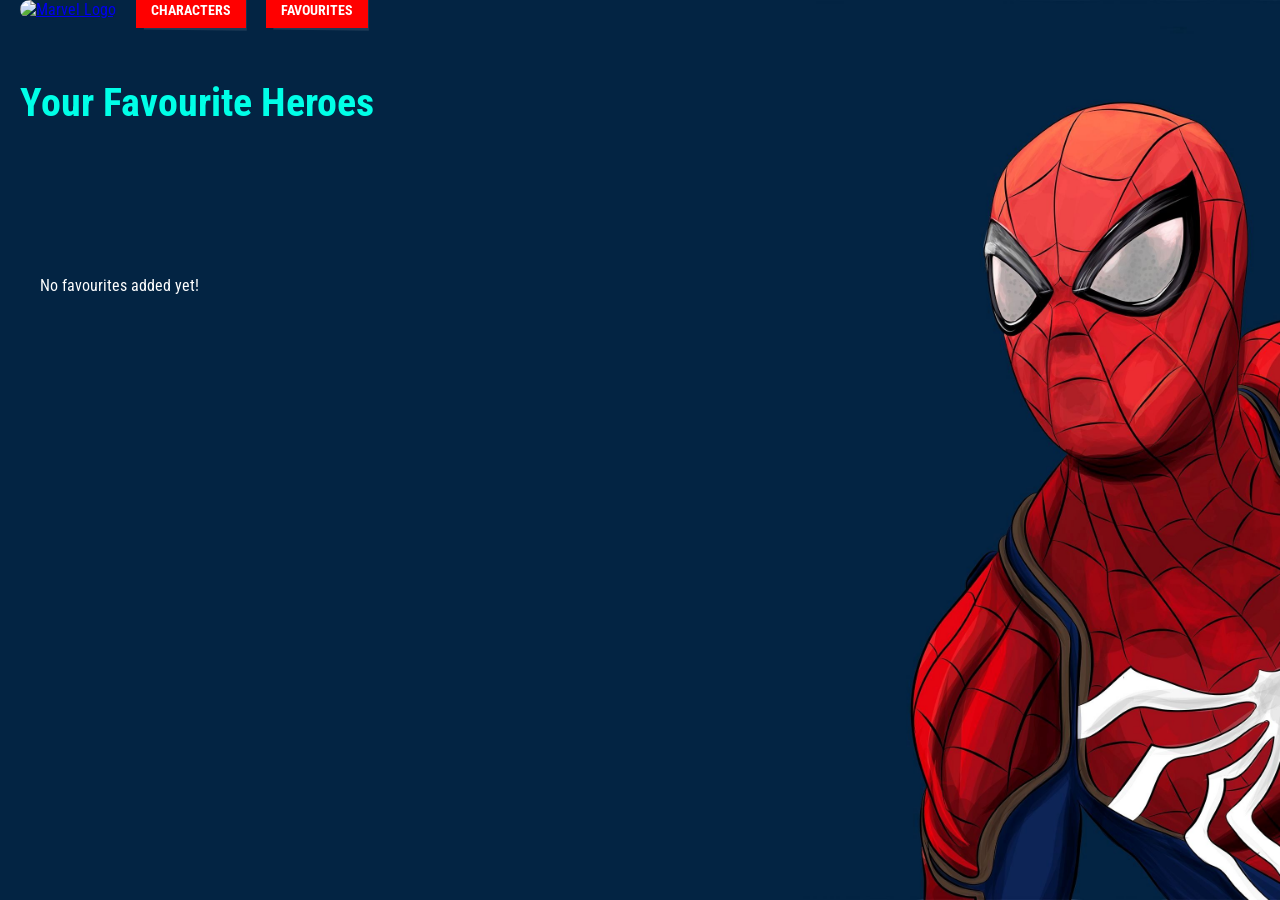
==== Favourites.html @ 1a519d25 "first commit" ====
<!DOCTYPE html>
<html lang="en">
<head>
  <meta charset="UTF-8" />
  <meta name="viewport" content="width=device-width, initial-scale=1.0"/>
  <title>Marvel Favourites</title>

  <link rel="stylesheet" href="https://cdnjs.cloudflare.com/ajax/libs/font-awesome/6.2.0/css/all.min.css"
    integrity="sha512-xh6O/CkQoPOWDdYTDqeRdPCVd1SpvCA9XXcUnZS2FmJNp1coAFzvtCN9BmamE+4aHK8yyUHUSCcJHgXloTyT2A=="
    crossorigin="anonymous" referrerpolicy="no-referrer" />

  <link rel="stylesheet" href="https://fonts.googleapis.com/css?family=Roboto+Condensed:300,400,700&display=swap">

  <link rel="stylesheet" href="style.css" />
</head>
<body onload="loadFavourites()">

  <nav class="custom-navbar">
    <div class="nav-container">
      <a href="index.html" class="brand-logo">
        <img src="https://1000logos.net/wp-content/uploads/2021/06/Marvel-Comics-logo.png" alt="Marvel Logo"/>
      </a>
      <ul class="nav-links">
        <li><a href="index.html">Characters</a></li>
        <li><a href="#" class="active">Favourites</a></li>
      </ul>
    </div>
  </nav>

  <section class="hero-section">
    <h1 class="header-main-title">Your Favourite Heroes</h1>
  </section>

  <main class="content-container">
    <div id="cards-group" class="card-grid"></div>
  </main>

  <script src="favourites.js"></script>
</body>
</html>
---- style.css ----
/* ===============================
   Reset & Globals
   =============================== */
* {
  margin: 0;
  padding: 0;
  box-sizing: border-box;
}

body {
  font-family: 'Roboto Condensed', sans-serif;
  background-image: url("4K Wallpaper For Pc Spider Man Gallery.jpeg");
  background-attachment: fixed;
  background-position: center;
  background-size: cover;
  scroll-behavior: smooth;
  color: white;
}

/* ===============================
   Navbar
   =============================== */
.custom-navbar {
  position: sticky;
  top: 0;
  z-index: 100;
}

.nav-container {
  margin: auto;
  display: flex;
  align-items: center;
}

.brand-logo img {
  margin-right: 20px;
  margin-left: 20px;
  width: 150px;
  border-radius: 20px;
}

.nav-links {
  list-style: none;
  display: flex;
  gap: 20px;
}

.nav-links li a {
  background-color: #f00;
  color: #fff;
  padding: 10px 15px;
  text-decoration: none;
  text-transform: uppercase;
  font-weight: bold;
  font-size: 14px;
  transition: all 0.3s ease;
  position: relative;
}

.nav-links li a:hover {
  transform: rotateY(10deg) rotateX(-10deg);
  box-shadow: 0 0 10px rgba(255, 0, 0, 0.3);
}

.nav-links li a::before {
  content: "";
  position: absolute;
  top: 0;
  left: 0;
  width: 100%;
  height: 100%;
  background-color: rgba(255, 255, 255, 0.1);
  transform: perspective(300px) rotateY(-10deg) rotateX(10deg) translateZ(-20px);
  z-index: -1;
  transition: all 0.3s ease;
}

.nav-links li a:hover::before {
  transform: perspective(300px) rotateY(0) rotateX(0) translateZ(-20px);
}

/* ===============================
   Hero Section
   =============================== */
.hero-section {
  padding: 60px 20px;
}

.header-main-title {
  color: #00ffe7;
  font-size: 2.5rem;
  margin-bottom: 30px;
}

.search-form {
  display: flex;
  flex-wrap: wrap;
  gap: 10px;
  margin-bottom: 20px;
}

.character-search-box {
  width: 60%;
  padding: 10px;
  border-radius: 10px;
  border: none;
  font-size: 16px;
}

.search-character-button {
  padding: 10px 20px;
  background-color: #ed462f;
  color: white;
  border: none;
  border-radius: 10px;
  font-size: 16px;
  cursor: pointer;
  font-weight: bold;
}

/* ===============================
   Content Container
   =============================== */
.content-container {
  padding: 40px 20px;
}

/* ===============================
   Character Card Grid
   =============================== */
.card-grid {
  display: grid;
  grid-template-columns: repeat(auto-fill, minmax(220px, 1fr));
  gap: 24px;
  padding: 20px;
  box-sizing: border-box;
}

.card {
  background-color: rgba(255, 255, 255, 0.1);
  border-radius: 12px;
  padding: 15px;
  text-align: center;
  color: white;
  box-shadow: 0 6px 15px rgba(0, 0, 0, 0.3);
  transition: transform 0.3s ease;
}

.card:hover {
  transform: scale(1.03);
}

.card img {
  width: 100%;
  height: 260px;
  object-fit: cover;
  border-radius: 10px;
  border: 2px solid #ed462f;
}

.card-body {
  margin-top: 10px;
}

.card-title {
  font-size: 1rem;
  font-weight: bold;
  color: #00ffe7;
  display: flex;
  justify-content: space-between;
  align-items: center;
}

.card-title i {
  color: #ed462f;
  font-size: 1.3rem;
  cursor: pointer;
  transition: transform 0.2s ease;
}

.card-title i:hover {
  transform: scale(1.3);
  color: #ff6659;
}

/* ===============================
   Character Full Detail Layout
   =============================== */
.character-card {
  display: flex;
  flex-wrap: wrap;
  align-items: flex-start;
  gap: 20px;
  background: rgba(255, 255, 255, 0.07);
  border-radius: 12px;
  padding: 20px;
  margin: 20px 0;
  box-shadow: 0 8px 20px rgba(0, 0, 0, 0.4);
  color: #fff;
  overflow: hidden;
}

.character-img {
  flex: 0 0 250px;
  border-radius: 10px;
}

.character-img img {
  width: 100%;
  height: auto;
  display: block;
  border: 3px solid #ed462f;
  border-radius: 10px;
  object-fit: cover;
}

.character-info {
  flex: 1;
  min-width: 200px;
  text-align: justify;
}

.character-info h3 {
  color: #00ffe7;
  font-weight: 700;
  font-size: 1.8rem;
  margin-bottom: 10px;
}

.character-info p {
  font-size: 1rem;
  line-height: 1.6;
  margin-bottom: 10px;
}

.character-meta {
  font-size: 0.9rem;
  color: #ccc;
  margin-top: 10px;
}

/* ===============================
   Comic Grid Layout
   =============================== */
.comics-grid {
  display: grid;
  grid-template-columns: repeat(auto-fit, minmax(260px, 1fr));
  gap: 25px;
  margin-top: 30px;
}

.comics-grid .card {
  background: rgba(255, 255, 255, 0.08);
  border: none;
  border-radius: 12px;
  overflow: hidden;
  transition: transform 0.3s ease, box-shadow 0.3s ease;
  box-shadow: 0 6px 15px rgba(0, 0, 0, 0.3);
  color: #fff;
}

.comics-grid .card:hover {
  transform: scale(1.03);
  box-shadow: 0 10px 25px rgba(0, 0, 0, 0.5);
}

.comics-grid .card-img-top {
  width: 100%;
  height: 350px;
  object-fit: cover;
}

.comics-grid .card-body {
  padding: 15px;
}

.comics-grid .card-title {
  font-size: 1.2rem;
  font-weight: 700;
  color: #00ffe7;
}

.comics-grid .card-text {
  font-size: 0.9rem;
  color: #ddd;
}

.comics-grid .card-footer {
  background: transparent;
  border-top: 1px solid rgba(255, 255, 255, 0.1);
  font-size: 0.8rem;
  color: #aaa;
  padding: 10px 15px;
}

/* ===============================
   Responsive Layout
   =============================== */
@media screen and (max-width: 768px) {
  .character-search-box {
    width: 100%;
  }

  .nav-links {
    flex-direction: column;
    align-items: flex-start;
    gap: 10px;
  }

  .character-card {
    flex-direction: column;
    align-items: center;
    text-align: center;
  }

  .character-img {
    width: 100%;
    max-width: 300px;
  }

  .character-info {
    width: 100%;
    text-align: justify;
  }
}
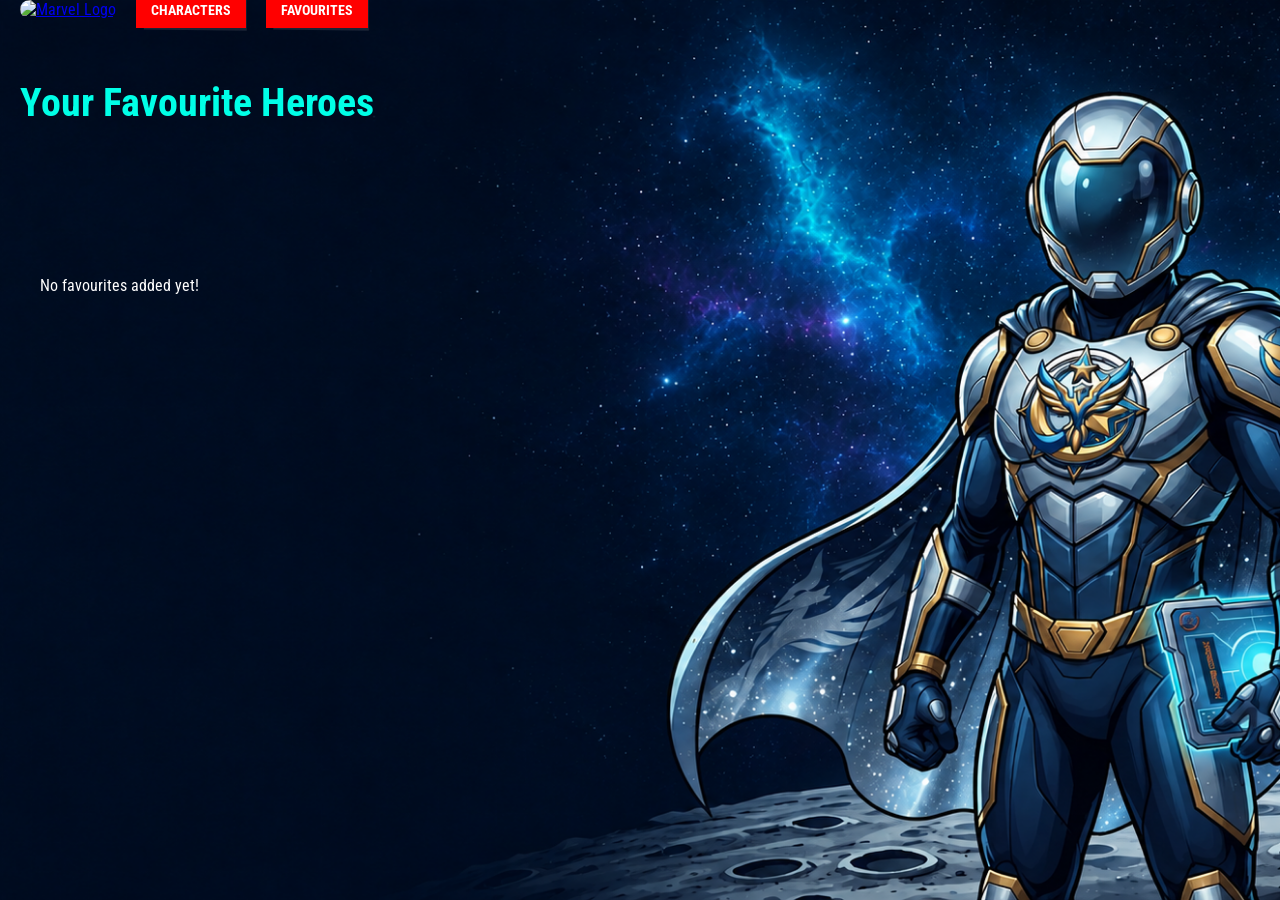
==== commit 7e121c45: "third commit" ====
--- a/Favourites.html
+++ b/Favourites.html
@@ -3,7 +3,7 @@
 <head>
   <meta charset="UTF-8" />
   <meta name="viewport" content="width=device-width, initial-scale=1.0"/>
-  <title>Marvel Favourites</title>
+  <title>Favourites</title>
 
   <link rel="stylesheet" href="https://cdnjs.cloudflare.com/ajax/libs/font-awesome/6.2.0/css/all.min.css"
     integrity="sha512-xh6O/CkQoPOWDdYTDqeRdPCVd1SpvCA9XXcUnZS2FmJNp1coAFzvtCN9BmamE+4aHK8yyUHUSCcJHgXloTyT2A=="
--- a/style.css
+++ b/style.css
@@ -9,7 +9,7 @@
 
 body {
   font-family: 'Roboto Condensed', sans-serif;
-  background-image: url("4K Wallpaper For Pc Spider Man Gallery.jpeg");
+  background-image: url("./background.png");
   background-attachment: fixed;
   background-position: center;
   background-size: cover;
